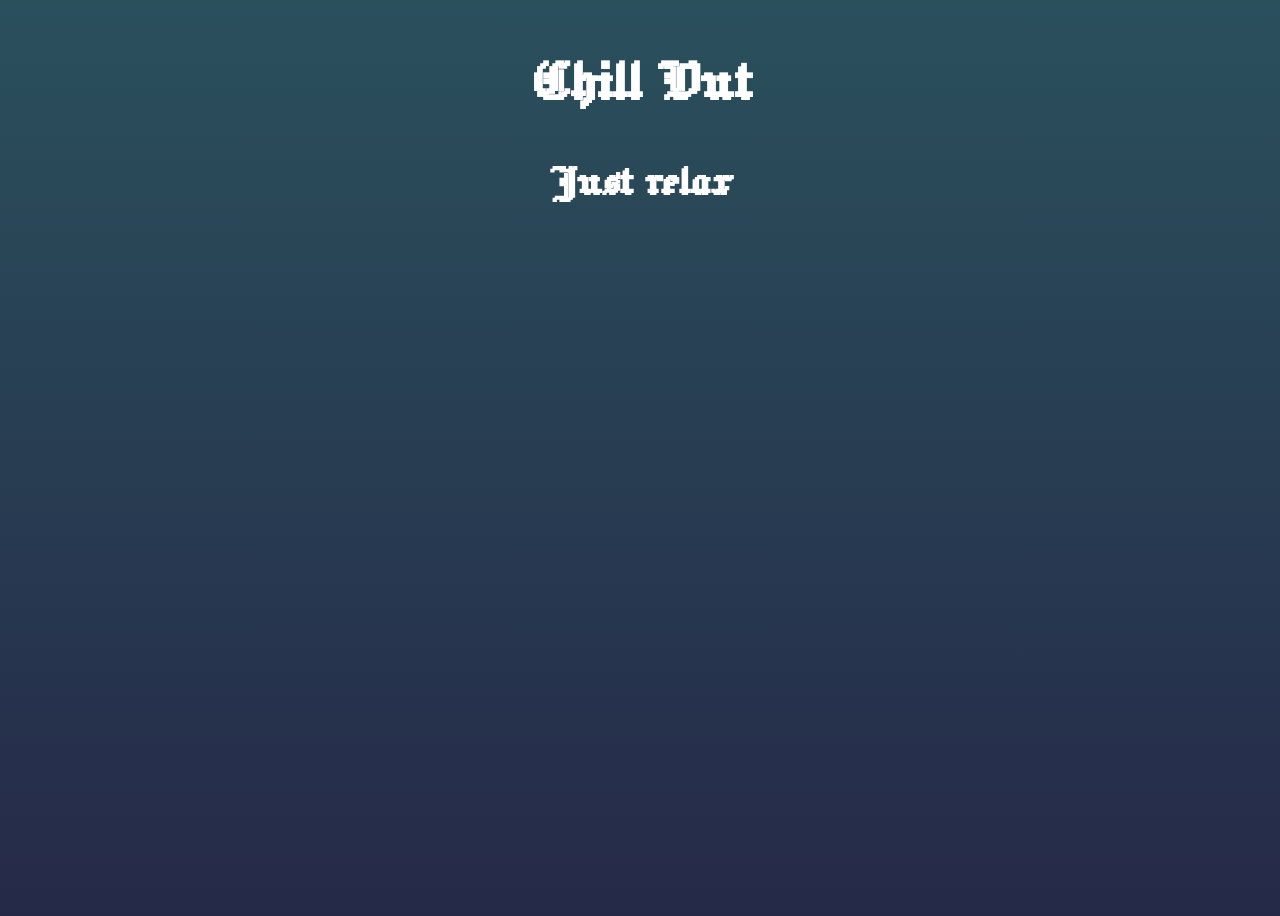
==== index.html @ 085e26c0 "Initial commit- basic gradient background and titl e. Working on fireplace next." ====
<!DOCTYPE html>
<html lang="en">
<head>
    <link rel="preconnect" href="https://fonts.googleapis.com">
<link rel="preconnect" href="https://fonts.gstatic.com" crossorigin>
<link href="https://fonts.googleapis.com/css2?family=Bitcount+Grid+Single:wght@100..900&family=Bytesized&family=Jacquard+12&family=Tiny5&display=swap" rel="stylesheet">
    <link rel="stylesheet" href="styles.css">
    <meta charset="UTF-8">
    <meta name="viewport" content="width=device-width, initial-scale=1.0">
    <title>Chill Out</title>
</head>
<body>
    <div class="title">
        <h1>Chill Out</h1>
        <h2>Just relax</h2>
    </div>
    <div class="fire">
        
    </div>
    <script src="main.js"></script>
</body>
</html>
---- styles.css ----
/*FONTS*/
.bitcount-grid-single-400 {
  font-family: "Bitcount Grid Single", system-ui;
  font-optical-sizing: auto;
  font-weight: 400;
  font-style: normal;
  font-variation-settings:
    "slnt" 0,
    "CRSV" 0.5,
    "ELSH" 0,
    "ELXP" 0;
}
.jacquard-12-regular {
  font-family: "Jacquard 12", system-ui;
  font-weight: 400;
  font-style: normal;
}
.bytesized-regular {
  font-family: "Bytesized", sans-serif;
  font-weight: 400;
  font-style: normal;
}
.tiny5-regular {
  font-family: "Tiny5", sans-serif;
  font-weight: 400;
  font-style: normal;
}
/*FONTS END*/


body{
    width: 100vh;
    height: 100vh;
    background-image: linear-gradient(to bottom, #2a505c, #252948 );
}
.title{
    position: absolute;
    left: 50%;
    transform: translateX(-50%);
    text-align: center;
    font-family: "jacquard 12";
    font-size: 2em;
    color: white;
    mix-blend-mode: hard-light;
}
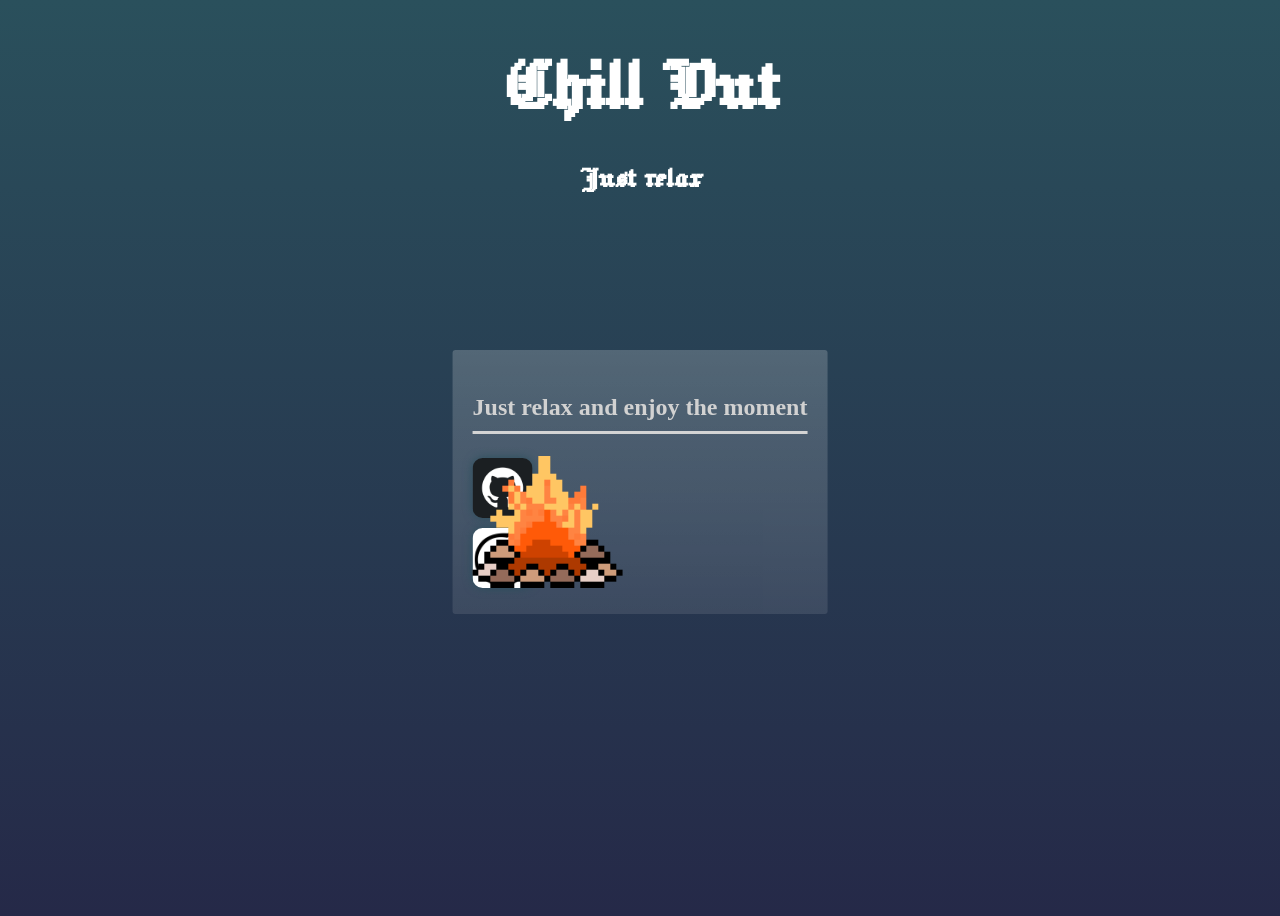
==== commit 93f87e5b: "basic fireplace + GitHub and Lichess icons" ====
--- a/index.html
+++ b/index.html
@@ -14,8 +14,13 @@
         <h1>Chill Out</h1>
         <h2>Just relax</h2>
     </div>
-    <div class="fire">
-        
+    <div class="mainContent">
+        <h3>Just relax and enjoy the moment</h3>
+        <a href="https://github.com/Aerlal/chill-out" target="_blank" rel="noopener"><img id="github-icon" class="icon" src="img/github-icon.png" alt="GitHub"s></a>
+        <a href="https://lichess.org/@/Marios-Str" target="_blank" rel="noopener"><img id="lichess-icon" class="icon" src="img/lichess.webp" alt="Lichess"></a>
+        <div class="fire">
+            <img id="fireplace" src="img/placeholder-fire.gif" alt="fireplace">
+        </div>
     </div>
     <script src="main.js"></script>
 </body>
--- a/styles.css
+++ b/styles.css
@@ -43,3 +43,73 @@
     color: white;
     mix-blend-mode: hard-light;
 }
+.title h1{
+    font-size: 2.5em;
+    margin-top: 0.5em;
+    margin-bottom: 35px;
+}
+.title h2{
+    font-size: 1em;
+    margin-top: 0;
+    margin-bottom: 0.5em;
+}
+.mainContent{
+    position: absolute;
+    left: 50%;
+    top: 50%;
+    transform: translate(-50%, -50%);
+    font-family: "bytesized";
+    background-image: linear-gradient(to bottom, rgba(255, 255, 255, 0.2), rgba(255, 255, 255, 0.1));
+    padding: 20px;
+    border-radius: 3px;
+    margin-top: 2em;
+}
+.mainContent h3{
+  font-size: 1.5em;
+    color: white;
+    mix-blend-mode: difference;
+    text-align: center;
+}
+
+.mainContent h3::after {
+    content: "";
+    display: block;
+    width: 100%;
+    height: 3px;
+    background-color: white;
+    margin-top: 10px;
+    mix-blend-mode: exclusion;
+    margin-bottom: 5px
+}
+
+.mainContent a {
+    display: flex;
+    align-self: left;
+    margin-top: 10px;
+    width: 60px;
+    height: 60px;
+}
+.mainContent img:not(#fireplace) {
+    transition: transform 0.3s ease, filter 0.3s ease;
+    border-radius: 10px;
+    box-shadow: #2a505c 0px 0px 10px;
+}
+.mainContent img:hover:not(#fireplace) {
+    transform: scale(1.05);
+    filter: drop-shadow(0 0 5px #2a505c);
+    filter: invert();
+}
+.fire{
+    margin-top: -9em;
+    display: flex;
+    width: 150px;
+    height: 150px;
+    justify-self: right;
+}
+.fire:hover{
+  cursor: pointer;
+}
+#lichess-icon{
+    background-color: white;
+    padding: 2px;
+}
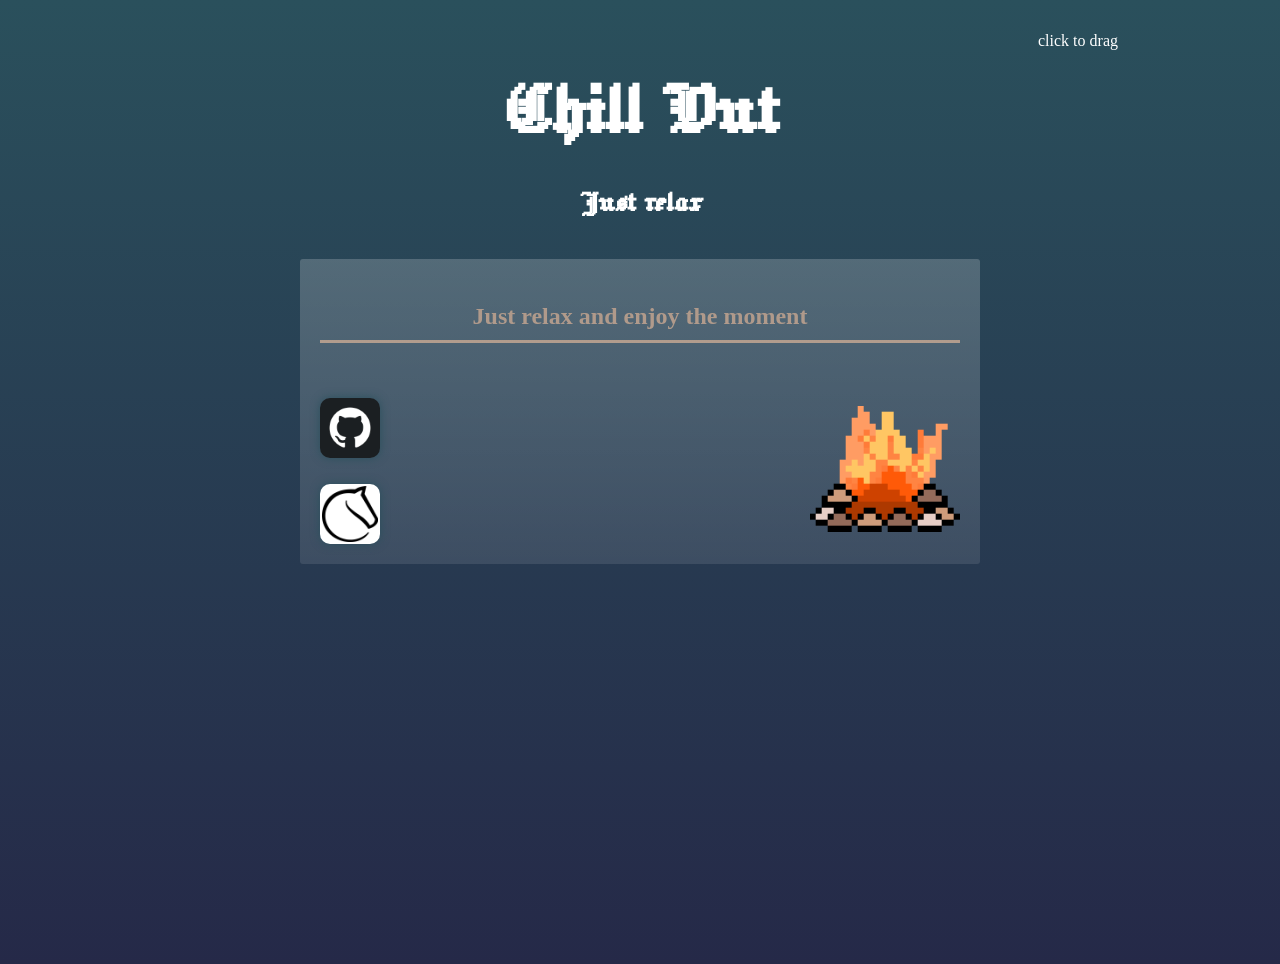
==== commit a5a73a66: "grid layout + music player" ====
--- a/index.html
+++ b/index.html
@@ -22,6 +22,9 @@
             <img id="fireplace" src="img/placeholder-fire.gif" alt="fireplace">
         </div>
     </div>
+    <div id="draggable" class="draggable">
+        <p id="draggableheader">click to drag</p>
+        <iframe data-testid="embed-iframe" style="border-radius:12px" src="https://open.spotify.com/embed/playlist/3V97x8INqibg4lW5p0PJWT?utm_source=generator" width="50%" height="352" frameBorder="0" allowfullscreen="" allow="autoplay; clipboard-write; encrypted-media; fullscreen; picture-in-picture" loading="lazy"></iframe>
     <script src="main.js"></script>
 </body>
 </html>
--- a/styles.css
+++ b/styles.css
@@ -29,87 +29,132 @@
 
 
 body{
-    width: 100vh;
-    height: 100vh;
-    background-image: linear-gradient(to bottom, #2a505c, #252948 );
+  min-height: 100vh;
+  margin: 0;
+  padding: 2rem;
+  background-image: linear-gradient(to bottom, #2a505c, #252948 );
+  display: grid;
+  grid-template-columns: minmax(0, 1fr);
+  grid-template-rows: auto minmax(0, 1fr);
+  grid-template-areas:
+    "title"
+    "mainContent";
+  justify-items: center;
+  align-items: start;
+  gap: 1.5rem;
 }
 .title{
-    position: absolute;
-    left: 50%;
-    transform: translateX(-50%);
-    text-align: center;
-    font-family: "jacquard 12";
-    font-size: 2em;
-    color: white;
-    mix-blend-mode: hard-light;
+  position: static;
+  justify-self: center;
+  transform: none;
+  text-align: center;
+  font-family: "jacquard 12";
+  font-size: 2em;
+  color: white;
+  mix-blend-mode: hard-light;
+  grid-area: title;
 }
 .title h1{
-    font-size: 2.5em;
-    margin-top: 0.5em;
-    margin-bottom: 35px;
+  font-size: 2.5em;
+  margin-top: 0.5em;
+  margin-bottom: 35px;
 }
 .title h2{
-    font-size: 1em;
-    margin-top: 0;
-    margin-bottom: 0.5em;
+  font-size: 1em;
+  margin-top: 0;
+  margin-bottom: 0.5em;
 }
 .mainContent{
-    position: absolute;
-    left: 50%;
-    top: 50%;
-    transform: translate(-50%, -50%);
-    font-family: "bytesized";
-    background-image: linear-gradient(to bottom, rgba(255, 255, 255, 0.2), rgba(255, 255, 255, 0.1));
-    padding: 20px;
-    border-radius: 3px;
-    margin-top: 2em;
+  display: grid;
+  width: min(640px, 100%);
+  font-family: "bytesized";
+  background-image: linear-gradient(to bottom, rgba(255, 255, 255, 0.2), rgba(255, 255, 255, 0.1));
+  padding: 20px;
+  grid-area: mainContent;
+  border-radius: 3px;
+  margin: 0;
+  align-self: start;
+  justify-self: center;
+  row-gap: 1rem;
+  grid-template-columns: auto 1fr;
+  grid-template-areas:
+    "mainTitle mainTitle"
+    "githubIcon fireplace"
+    "lichessIcon fireplace";
 }
 .mainContent h3{
   font-size: 1.5em;
-    color: white;
-    mix-blend-mode: difference;
-    text-align: center;
+  color: white;
+  mix-blend-mode: difference;
+  text-align: center;
+  grid-area: mainTitle;
 }
 
 .mainContent h3::after {
-    content: "";
-    display: block;
-    width: 100%;
-    height: 3px;
-    background-color: white;
-    margin-top: 10px;
-    mix-blend-mode: exclusion;
-    margin-bottom: 5px
+  content: "";
+  display: block;
+  width: 100%;
+  height: 3px;
+  background-color: white;
+  margin-top: 10px;
+  mix-blend-mode: exclusion;
+  margin-bottom: 5px
 }
 
 .mainContent a {
-    display: flex;
-    align-self: left;
-    margin-top: 10px;
-    width: 60px;
-    height: 60px;
+  display: flex;
+  align-self: left;
+  margin-top: 10px;
+  width: 60px;
+  height: 60px;
 }
 .mainContent img:not(#fireplace) {
-    transition: transform 0.3s ease, filter 0.3s ease;
-    border-radius: 10px;
-    box-shadow: #2a505c 0px 0px 10px;
+  transition: transform 0.3s ease, filter 0.3s ease;
+  border-radius: 10px;
+  box-shadow: #2a505c 0px 0px 10px;
 }
 .mainContent img:hover:not(#fireplace) {
-    transform: scale(1.05);
-    filter: drop-shadow(0 0 5px #2a505c);
-    filter: invert();
+  transform: scale(1.05);
+  filter: drop-shadow(0 0 5px #2a505c);
+  filter: invert();
 }
 .fire{
-    margin-top: -9em;
-    display: flex;
-    width: 150px;
-    height: 150px;
-    justify-self: right;
+  width: 150px;
+  height: 150px;
+  grid-area: fireplace;
+  justify-self: end;
+}
+#fireplace{
+  width: 150px;
+  height: 150px;
+  margin-right: 0;
 }
 .fire:hover{
   cursor: pointer;
 }
 #lichess-icon{
-    background-color: white;
-    padding: 2px;
+  background-color: white;
+  padding: 2px;
+  grid-area: lichessIcon;
+}
+.draggable{
+  position: absolute;
+  top: 2rem;
+  right: 2rem;
+  width: min(340px, 90vw);
+  z-index: 10;
+}
+iframe{
+  width: 100%;
+  height: 150px;
+  border-radius: 12px;
+}
+#draggableheader{
+  font-family: "tiny5";
+  color: white;
+  mix-blend-mode: difference;
+  text-align: center;
+  margin: 0 0 0.75rem;
+  cursor: grab;
+  user-select: none;
 }
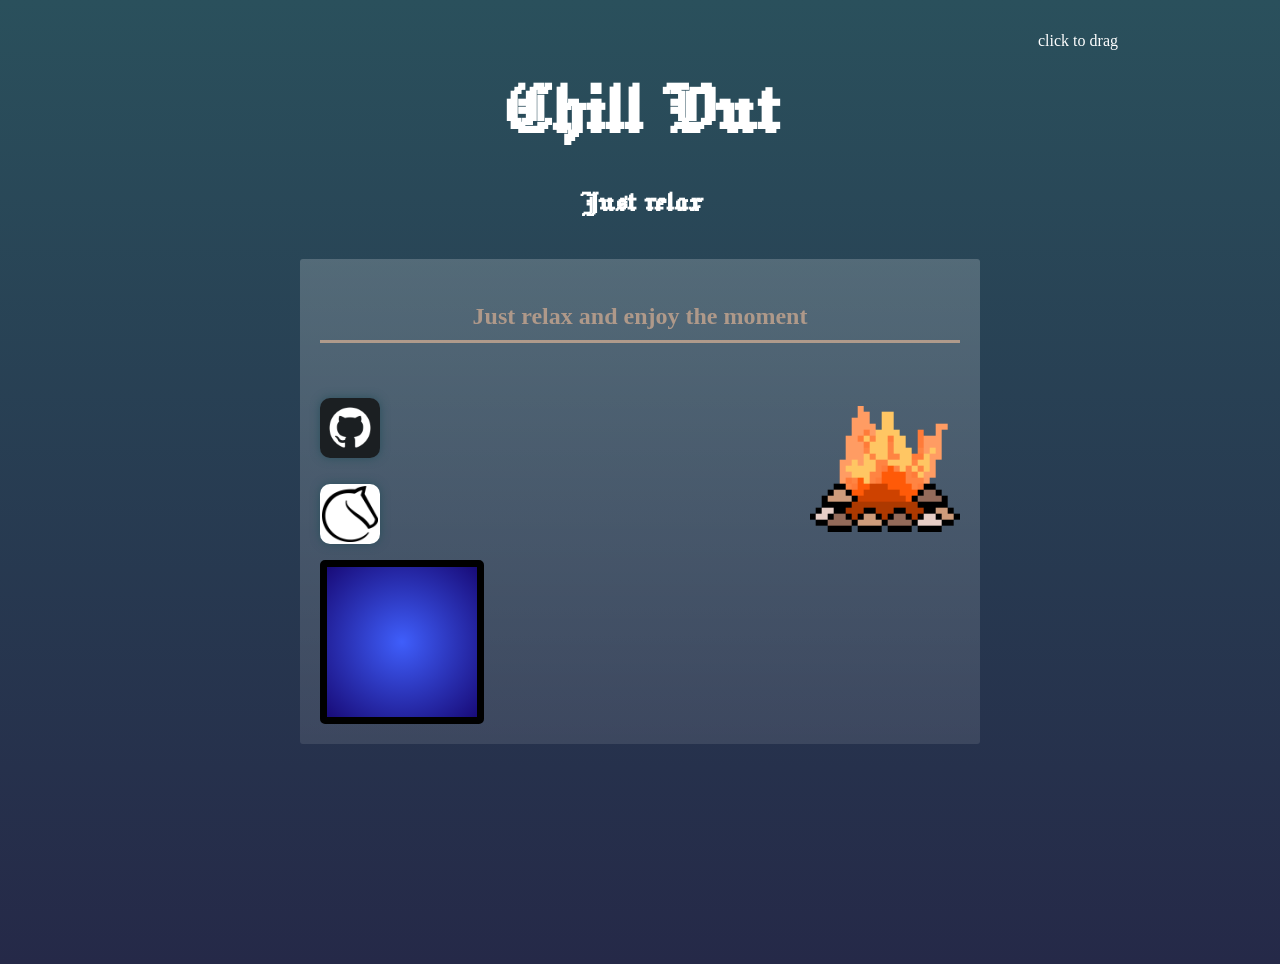
==== commit f021baad: "switched to a linux workflow not very productive day. Getting used to it" ====
--- a/index.html
+++ b/index.html
@@ -15,16 +15,18 @@
         <h2>Just relax</h2>
     </div>
     <div class="mainContent">
-        <h3>Just relax and enjoy the moment</h3>
-        <a href="https://github.com/Aerlal/chill-out" target="_blank" rel="noopener"><img id="github-icon" class="icon" src="img/github-icon.png" alt="GitHub"s></a>
-        <a href="https://lichess.org/@/Marios-Str" target="_blank" rel="noopener"><img id="lichess-icon" class="icon" src="img/lichess.webp" alt="Lichess"></a>
-        <div class="fire">
-            <img id="fireplace" src="img/placeholder-fire.gif" alt="fireplace">
-        </div>
+      <h3>Just relax and enjoy the moment</h3>
+      <a href="https://github.com/Aerlal/chill-out" target="_blank" rel="noopener"><img id="github-icon" class="icon" src="img/github-icon.png" alt="GitHub"s></a>
+      <a href="https://lichess.org/@/Marios-Str" target="_blank" rel="noopener"><img id="lichess-icon" class="icon" src="img/lichess.webp" alt="Lichess"></a>
+      <div class="fire">
+          <img id="fireplace" src="img/placeholder-fire.gif" alt="fireplace">
+      </div>
+      <div id="pond"> 
+      </div>
     </div>
     <div id="draggable" class="draggable">
-        <p id="draggableheader">click to drag</p>
+        <p id="draggableHeader">click to drag</p>
         <iframe data-testid="embed-iframe" style="border-radius:12px" src="https://open.spotify.com/embed/playlist/3V97x8INqibg4lW5p0PJWT?utm_source=generator" width="50%" height="352" frameBorder="0" allowfullscreen="" allow="autoplay; clipboard-write; encrypted-media; fullscreen; picture-in-picture" loading="lazy"></iframe>
     <script src="main.js"></script>
 </body>
-</html>+</html>
--- a/styles.css
+++ b/styles.css
@@ -149,7 +149,7 @@
   height: 150px;
   border-radius: 12px;
 }
-#draggableheader{
+#draggableHeader{
   font-family: "tiny5";
   color: white;
   mix-blend-mode: difference;
@@ -157,4 +157,16 @@
   margin: 0 0 0.75rem;
   cursor: grab;
   user-select: none;
-}+}
+#pond{
+  display: box;
+  positon: relative;
+  margin-left: auto;
+  margin-right: auto;
+  border: 7px solid #000000;
+  border-radius: 5px;
+  width: 150px;
+  height: 150px;
+  background: #3F5EFB;
+  background: radial-gradient(circle,rgba(63, 94, 251, 1) 0%, rgba(24, 11, 120, 1) 100%);
+}
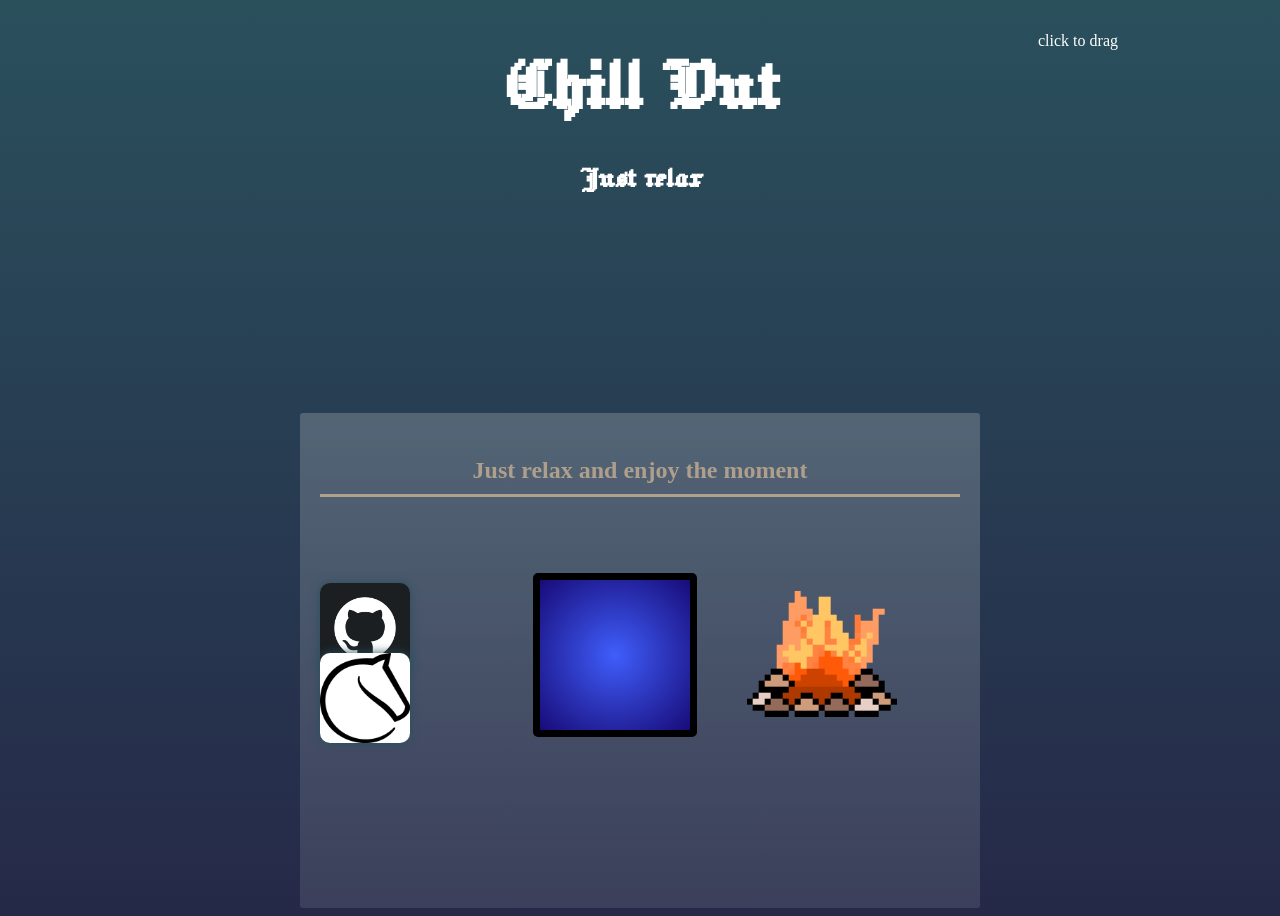
==== commit 2a61f235: "Fixed Layout, icon bug for tommorow. Fix spotify The drag doesnt work on mobile diff --git c/index.h" ====
--- a/index.html
+++ b/index.html
@@ -15,14 +15,16 @@
         <h2>Just relax</h2>
     </div>
     <div class="mainContent">
-      <h3>Just relax and enjoy the moment</h3>
-      <a href="https://github.com/Aerlal/chill-out" target="_blank" rel="noopener"><img id="github-icon" class="icon" src="img/github-icon.png" alt="GitHub"s></a>
-      <a href="https://lichess.org/@/Marios-Str" target="_blank" rel="noopener"><img id="lichess-icon" class="icon" src="img/lichess.webp" alt="Lichess"></a>
-      <div class="fire">
-          <img id="fireplace" src="img/placeholder-fire.gif" alt="fireplace">
-      </div>
-      <div id="pond"> 
-      </div>
+        <h3>Just relax and enjoy the moment</h3>
+        <div id="iconContainer">
+            <a href="https://github.com/Aerlal/chill-out" target="_blank" rel="noopener"><img id="github-icon" class="icon" src="img/github-icon.png" alt="GitHub"s></a>
+            <a href="https://lichess.org/@/Marios-Str" target="_blank" rel="noopener"><img id="lichess-icon" class="icon" src="img/lichess.webp" alt="Lichess"></a>
+        </div>
+        <div class="fire">
+            <img id="fireplace" src="img/placeholder-fire.gif" alt="fireplace">
+        </div>
+        <div id="pond"> 
+        </div>
     </div>
     <div id="draggable" class="draggable">
         <p id="draggableHeader">click to drag</p>
--- a/styles.css
+++ b/styles.css
@@ -29,23 +29,16 @@
 
 
 body{
-  min-height: 100vh;
-  margin: 0;
-  padding: 2rem;
-  background-image: linear-gradient(to bottom, #2a505c, #252948 );
   display: grid;
-  grid-template-columns: minmax(0, 1fr);
-  grid-template-rows: auto minmax(0, 1fr);
+  grid-auto-columns: 1fr;
   grid-template-areas:
     "title"
     "mainContent";
-  justify-items: center;
-  align-items: start;
-  gap: 1.5rem;
+    justify-items: center;
+  min-height: 100vh;
+  background-image: linear-gradient(to bottom, #2a505c, #252948 );
 }
 .title{
-  position: static;
-  justify-self: center;
   transform: none;
   text-align: center;
   font-family: "jacquard 12";
@@ -65,29 +58,28 @@
   margin-bottom: 0.5em;
 }
 .mainContent{
+  grid-area: mainContent;
   display: grid;
+  grid-auto-columns: 1fr;
+  grid-auto-rows:auto;
+  grid-template-areas:
+    "h3 h3 h3"
+    "iconContainer pond fire"
+    "iconContainer pond fire"
+    "iconContainer pond fire";
   width: min(640px, 100%);
   font-family: "bytesized";
   background-image: linear-gradient(to bottom, rgba(255, 255, 255, 0.2), rgba(255, 255, 255, 0.1));
   padding: 20px;
-  grid-area: mainContent;
   border-radius: 3px;
   margin: 0;
-  align-self: start;
-  justify-self: center;
-  row-gap: 1rem;
-  grid-template-columns: auto 1fr;
-  grid-template-areas:
-    "mainTitle mainTitle"
-    "githubIcon fireplace"
-    "lichessIcon fireplace";
 }
 .mainContent h3{
+  grid-area: h3;
   font-size: 1.5em;
   color: white;
   mix-blend-mode: difference;
   text-align: center;
-  grid-area: mainTitle;
 }
 
 .mainContent h3::after {
@@ -98,12 +90,10 @@
   background-color: white;
   margin-top: 10px;
   mix-blend-mode: exclusion;
-  margin-bottom: 5px
+  margin-bottom: 1px
 }
 
 .mainContent a {
-  display: flex;
-  align-self: left;
   margin-top: 10px;
   width: 60px;
   height: 60px;
@@ -119,23 +109,19 @@
   filter: invert();
 }
 .fire{
+  grid-area: fire;
   width: 150px;
   height: 150px;
-  grid-area: fireplace;
-  justify-self: end;
 }
 #fireplace{
   width: 150px;
   height: 150px;
-  margin-right: 0;
 }
 .fire:hover{
   cursor: pointer;
 }
 #lichess-icon{
   background-color: white;
-  padding: 2px;
-  grid-area: lichessIcon;
 }
 .draggable{
   position: absolute;
@@ -159,10 +145,7 @@
   user-select: none;
 }
 #pond{
-  display: box;
-  positon: relative;
-  margin-left: auto;
-  margin-right: auto;
+  grid-area: pond;
   border: 7px solid #000000;
   border-radius: 5px;
   width: 150px;
@@ -170,3 +153,13 @@
   background: #3F5EFB;
   background: radial-gradient(circle,rgba(63, 94, 251, 1) 0%, rgba(24, 11, 120, 1) 100%);
 }
+#iconContainer{
+  grid-area: iconContainer;
+  width: 150px;
+  display: flex;
+  flex-direction: column;
+}
+.icon{
+  max-width: 90px;
+  max-height: 90px;
+}
